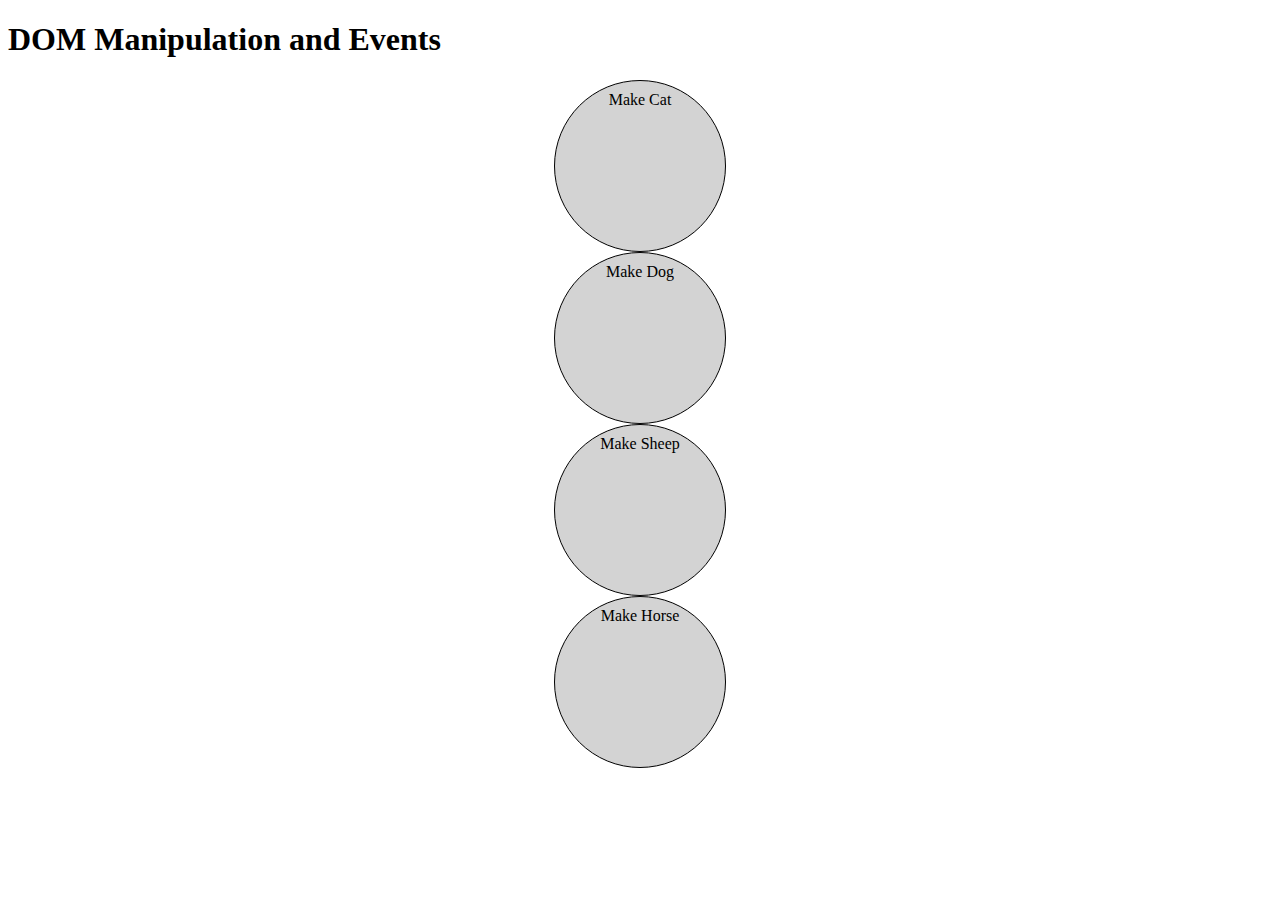
==== index.html @ 894b015b "starter" ====
<!DOCTYPE html>
<html lang="en">
<head>
  <meta charset="UTF-8">
  <meta http-equiv="X-UA-Compatible" content="IE=edge">
  <meta name="viewport" content="width=device-width, initial-scale=1.0">
  <title>Animal Farm</title>
  <link rel="stylesheet" href="./style/style.css">
</head>
<body>
  <h1>DOM Manipulation and Events</h1>
  <!-- create one big container -->
  <main id="farm">
    <div class="make" id="makeCat">Make Cat</div>
    <div class="make" id="makeDog">Make Dog</div>
    <div class="make" id="makeSheep">Make Sheep</div>
    <div class="make" id="makeHorse">Make Horse</div>
  </main>
  
</body>
<script src="./script/script.js"></script>
</html>
---- style/style.css ----
/* * {
  background-color: aquamarine;
} */

/* #farm {
  background-color: lightyellow;
} */

.make {
  padding: 10px;
  height: 150px;
  width: 150px;
  background-color: lightgray;
  border: solid black 1px;
  margin: 10px;
  border-radius: 50%;
  margin: auto;
  text-align: center;
}
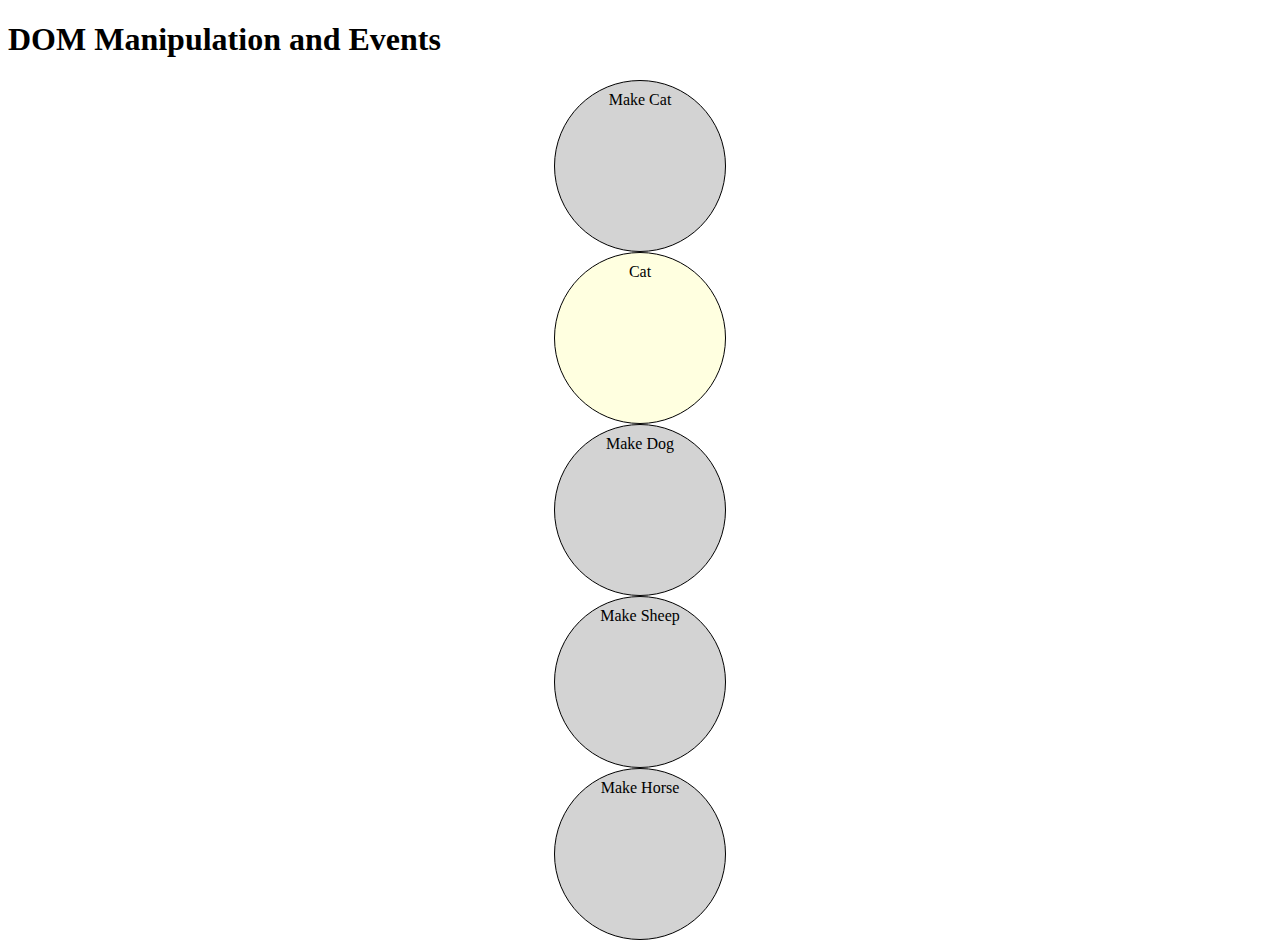
==== commit df38dd0e: "animalfarm.updated.with.cat" ====
--- a/index.html
+++ b/index.html
@@ -11,7 +11,10 @@
   <h1>DOM Manipulation and Events</h1>
   <!-- create one big container -->
   <main id="farm">
-    <div class="make" id="makeCat">Make Cat</div>
+    <div class="make" id="makeCat">Make Cat</div> 
+      <div class="catObject">Cat</div>
+
+
     <div class="make" id="makeDog">Make Dog</div>
     <div class="make" id="makeSheep">Make Sheep</div>
     <div class="make" id="makeHorse">Make Horse</div>
--- a/style/style.css
+++ b/style/style.css
@@ -16,4 +16,16 @@
   border-radius: 50%;
   margin: auto;
   text-align: center;
+}
+
+.catObject {
+  padding: 10px;
+  height: 150px;
+  width: 150px;
+  background-color: lightyellow;
+  border: solid black 1px;
+  margin: 10px;
+  border-radius: 50%;
+  margin: auto;
+  text-align: center;
 }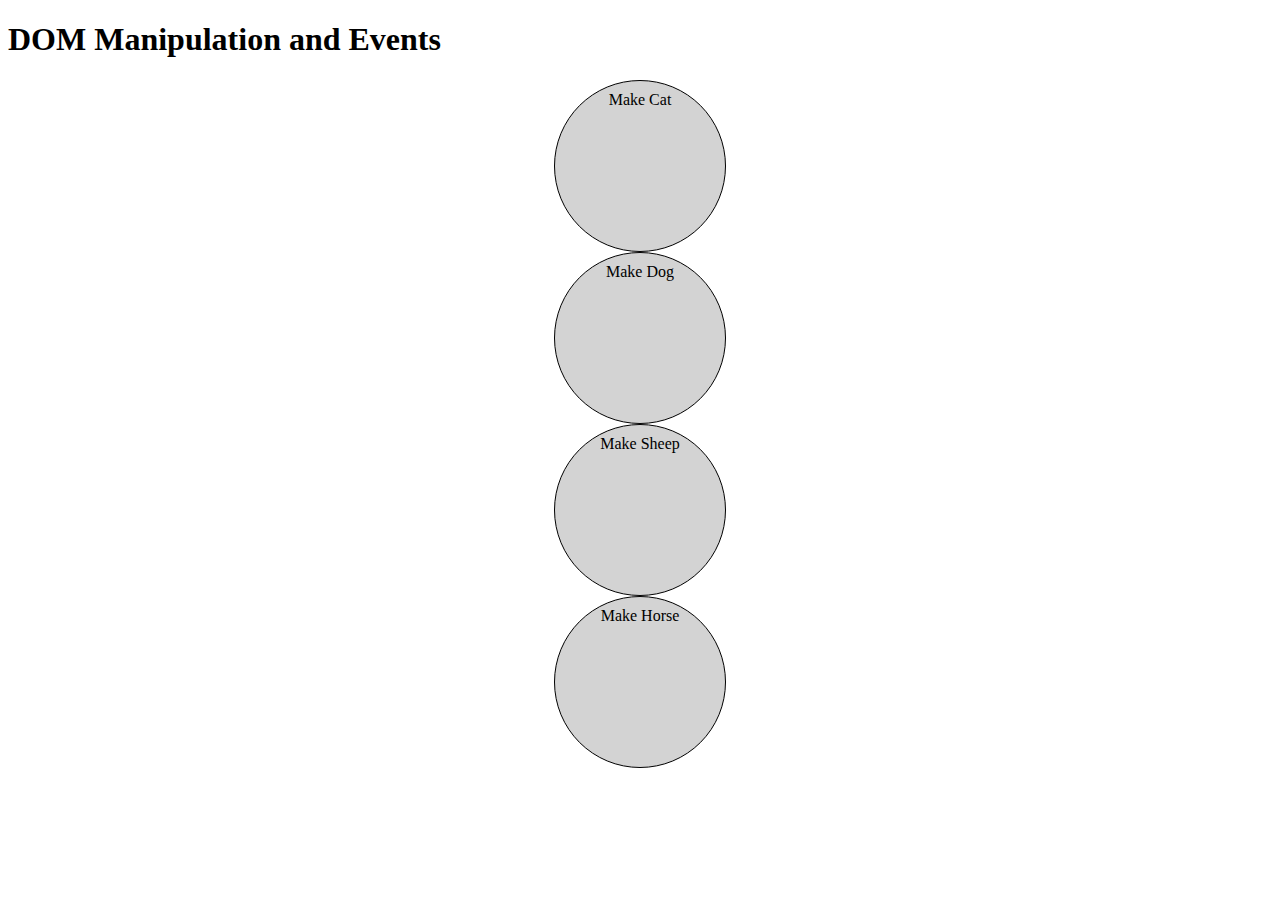
==== commit db89a73b: "updated.animals.render.function" ====
--- a/index.html
+++ b/index.html
@@ -11,10 +11,7 @@
   <h1>DOM Manipulation and Events</h1>
   <!-- create one big container -->
   <main id="farm">
-    <div class="make" id="makeCat">Make Cat</div> 
-      <div class="catObject">Cat</div>
-
-
+    <div class="make" id="makeCat">Make Cat</div>
     <div class="make" id="makeDog">Make Dog</div>
     <div class="make" id="makeSheep">Make Sheep</div>
     <div class="make" id="makeHorse">Make Horse</div>
--- a/style/style.css
+++ b/style/style.css
@@ -28,4 +28,16 @@
   border-radius: 50%;
   margin: auto;
   text-align: center;
+}
+
+.dogObject {
+  padding: 10px;
+  height: 150px;
+  width: 150px;
+  background-color: lightyellow;
+  border: solid black 1px;
+  margin: 10px;
+  border-radius: 50%;
+  margin: auto;
+  text-align: center;
 }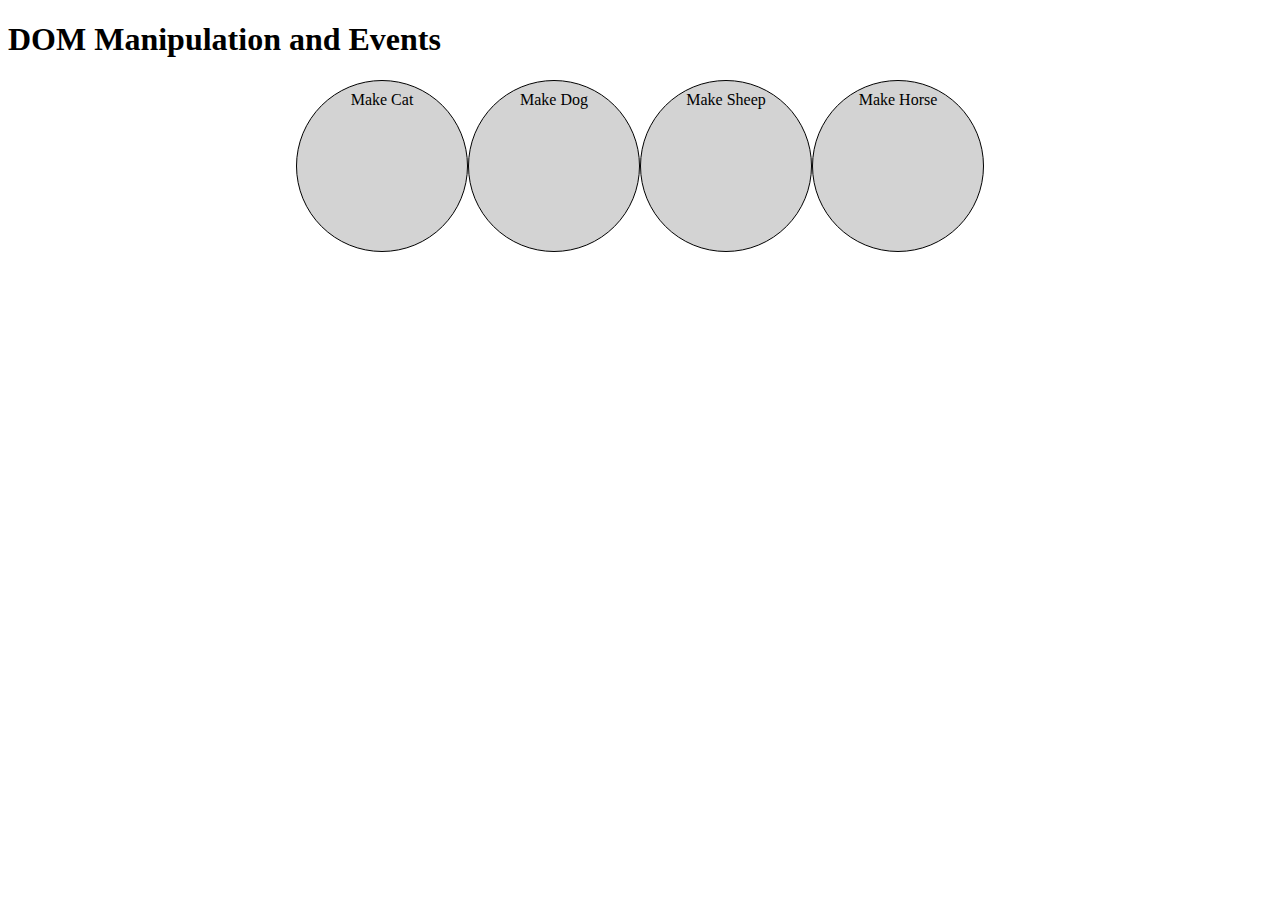
==== commit d7aadf45: "updated.04.21.2021" ====
--- a/index.html
+++ b/index.html
@@ -11,10 +11,18 @@
   <h1>DOM Manipulation and Events</h1>
   <!-- create one big container -->
   <main id="farm">
-    <div class="make" id="makeCat">Make Cat</div>
+    <section id="catSection">
+      <div class="make" id="makeCat">Make Cat</div>
+    </section>
+  <section id="dogSection">
     <div class="make" id="makeDog">Make Dog</div>
+  </section>
+  <section id="sheepSection">
     <div class="make" id="makeSheep">Make Sheep</div>
+  </section>
+  <section id="horseSection">
     <div class="make" id="makeHorse">Make Horse</div>
+  </section>
   </main>
   
 </body>
--- a/style/style.css
+++ b/style/style.css
@@ -34,10 +34,39 @@
   padding: 10px;
   height: 150px;
   width: 150px;
-  background-color: lightyellow;
+  background-color: lightsalmon;
   border: solid black 1px;
   margin: 10px;
   border-radius: 50%;
   margin: auto;
   text-align: center;
+}
+
+.sheepObject {
+  padding: 10px;
+  height: 150px;
+  width: 150px;
+  background-color: lightskyblue;
+  border: solid black 1px;
+  margin: 10px;
+  border-radius: 50%;
+  margin: auto;
+  text-align: center;
+}
+
+.horseObject {
+  padding: 10px;
+  height: 150px;
+  width: 150px;
+  background-color: lightgreen;
+  border: solid black 1px;
+  margin: 10px;
+  border-radius: 50%;
+  margin: auto;
+  text-align: center;
+}
+
+#farm {
+  display: flex;
+  justify-content: center;
 }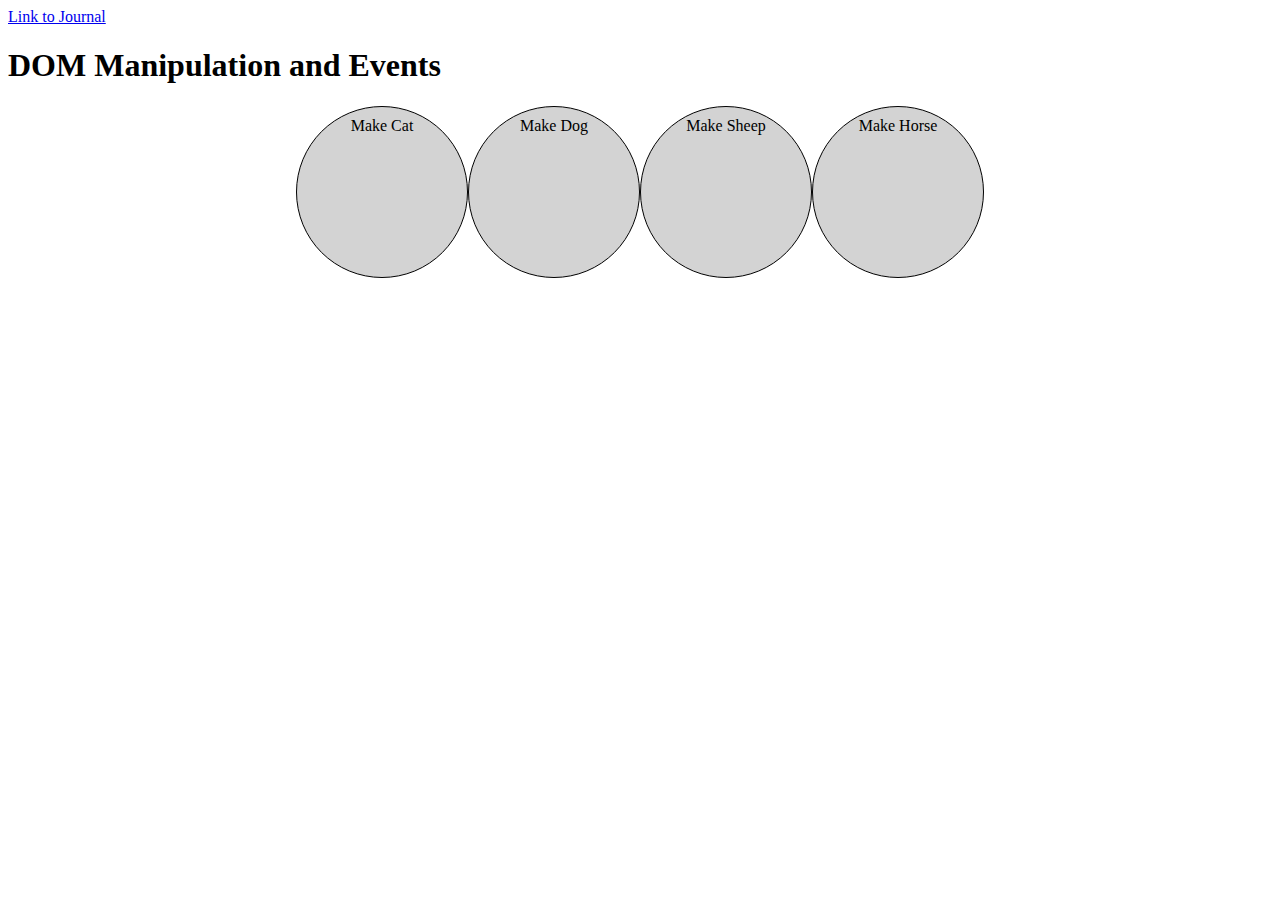
==== commit ce1ba32f: "journal.start" ====
--- a/index.html
+++ b/index.html
@@ -8,6 +8,7 @@
   <link rel="stylesheet" href="./style/style.css">
 </head>
 <body>
+  <a href="./journal.html">Link to Journal</a>
   <h1>DOM Manipulation and Events</h1>
   <!-- create one big container -->
   <main id="farm">
